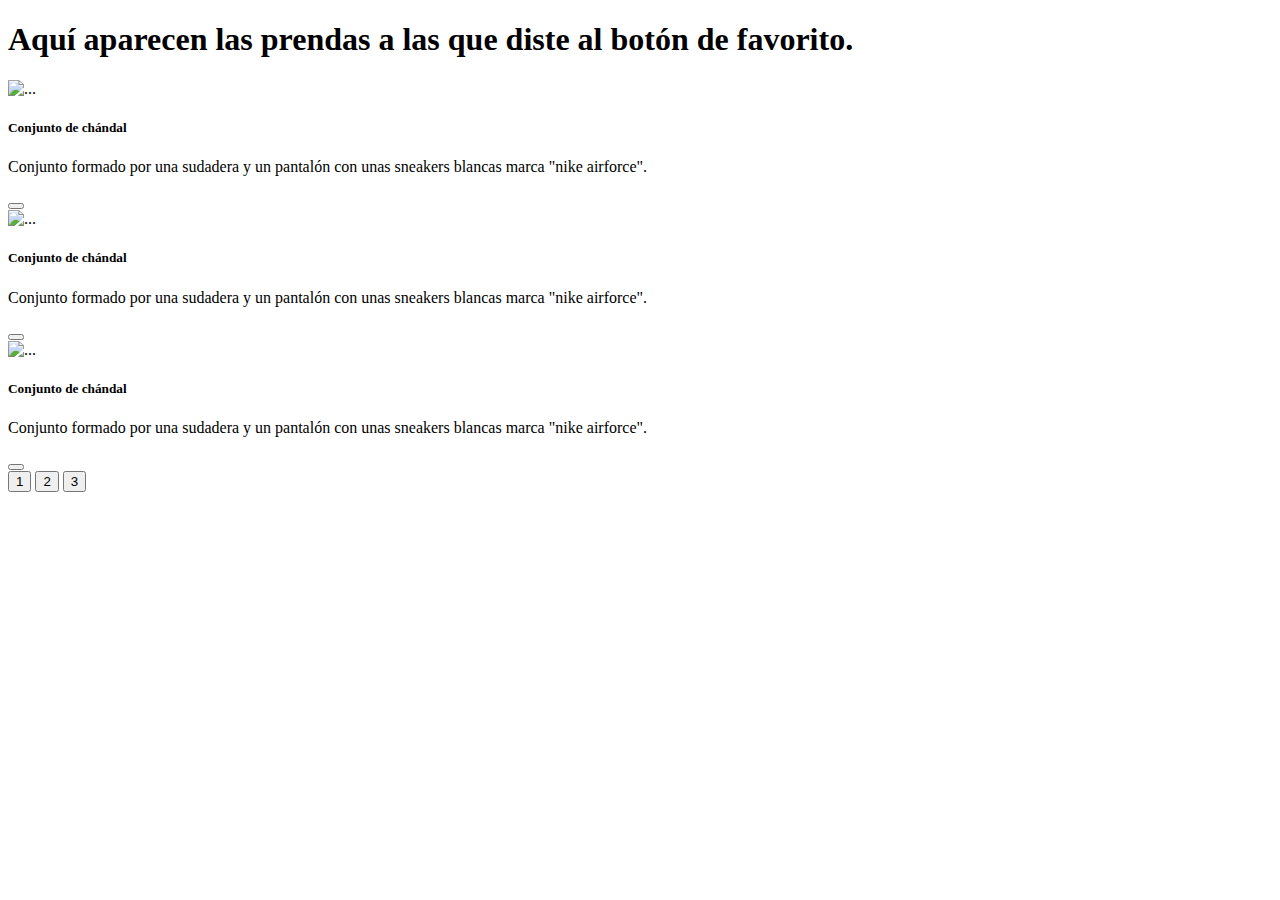
==== src/main/resources/templates/favorites.html @ be7e6d4d "Mensajes" ====
<!DOCTYPE html>
<html xmlns:th="http://www.thymeleaf.org" lang="en">
<head>
    <link rel="stylesheet" type="text/css" th:href= "@{/css/estilo.css}">
    <meta charset="UTF-8">
    <meta http-equiv="X-UA-Compatible" content="IE=edge">
    <meta name="viewport" content="width=device-width, initial-scale=1.0">
    <title>My index</title>
</head>
<body class = "cuerpo1">
    <header th:insert="fragments/header.html"> </header>
    <div class ="container espacio">
      </nav>
      <h1>Aquí aparecen las prendas a las que diste al botón de favorito.</h1>

    <div class="row row-cols-1 row-cols-md-3 g-4 pt-5">
        <div class="col">
          <div class="card h-100">
            <img th:src="@{/images/conjuntos/conjuntoEjemplo.png}" class="card-img-top" alt="...">
            <div class="card-body">
              <h5 class="card-title">Conjunto de chándal</h5>
              <p class="card-text">Conjunto formado por una sudadera y un pantalón con unas sneakers blancas marca "nike airforce".</p>
            </div>
                <div class = "card-body">
                    <button type="button" class="btn btn-danger"><i class="bi bi-heart"></i></button>
                </div>
          </div>
        </div>
        <div class="col">
            <div class="card h-100">
              <img th:src="@{/images/conjuntos/conjuntoEjemplo.png}" class="card-img-top" alt="...">
              <div class="card-body">
                <h5 class="card-title">Conjunto de chándal</h5>
                <p class="card-text">Conjunto formado por una sudadera y un pantalón con unas sneakers blancas marca "nike airforce".</p>
              </div>
              <div class = "card-body">
              <button type="button" class="btn btn-danger"><i class="bi bi-heart"></i></button>
          </div>
            </div>
          </div>
          <div class="col">
            <div class="card h-100">
              <img th:src="@{/images/conjuntos/conjuntoEjemplo.png}" class="card-img-top" alt="...">
              <div class="card-body">
                <h5 class="card-title">Conjunto de chándal</h5>
                <p class="card-text">Conjunto formado por una sudadera y un pantalón con unas sneakers blancas marca "nike airforce".</p>
              </div>
              <div class = "card-body">
              <button type="button" class="btn btn-danger"><i class="bi bi-heart"></i></button>
          </div>
            </div>
          </div>
      </div>
    </div>

   
    <div class="btn-group" role="group" aria-label="Basic outlined example">
        <button type="button" class="btn btn-outline-primary">1</button>
        <button type="button" class="btn btn-outline-primary">2</button>
        <button type="button" class="btn btn-outline-primary">3</button>
      </div>

    <footer th:insert="fragments/footer.html"> </footer>
</body>
</html>
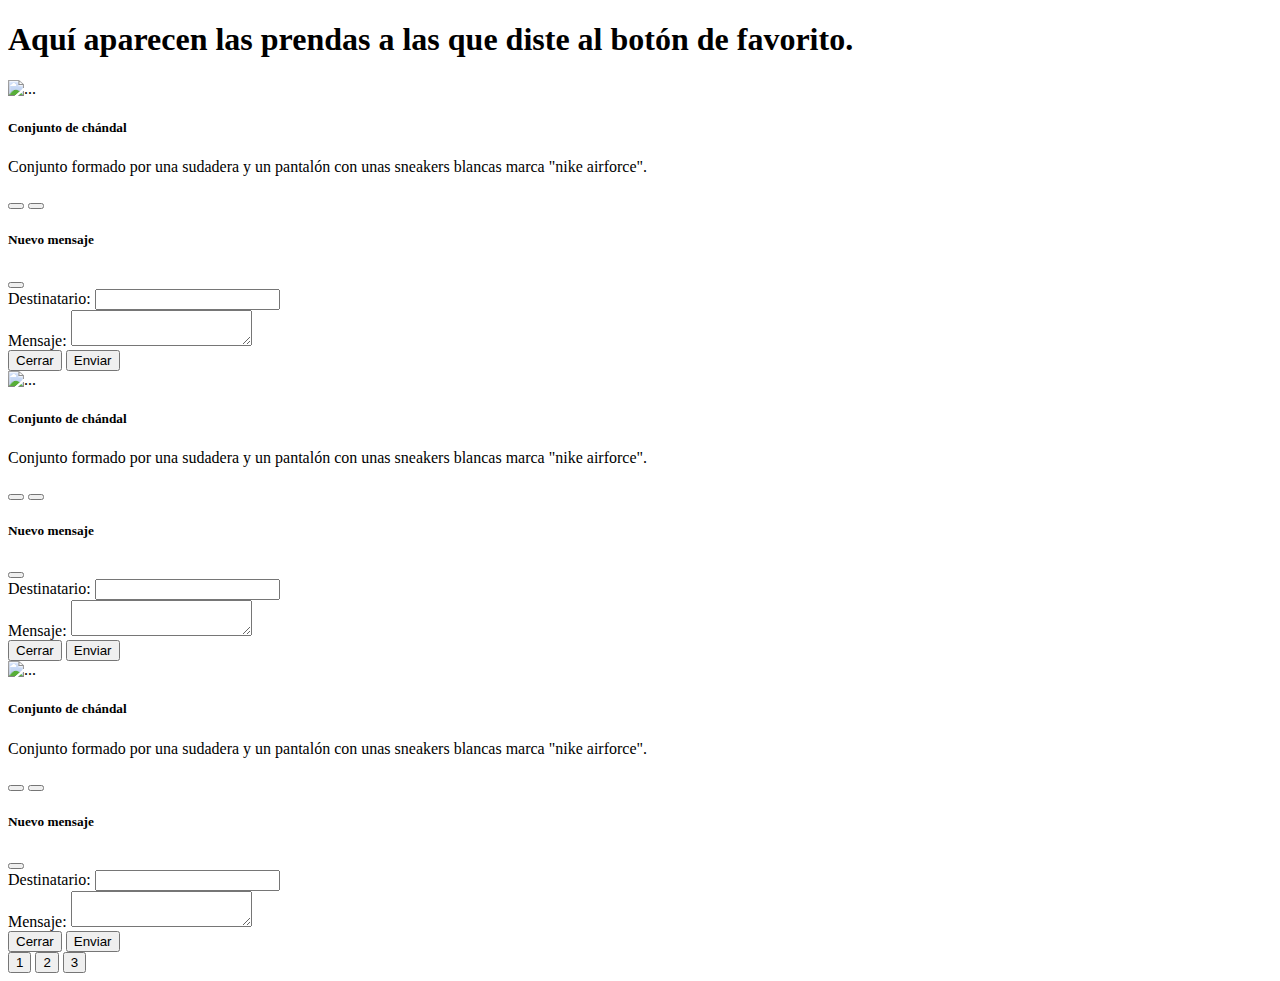
==== commit c7457ff3: "signup" ====
--- a/src/main/resources/templates/favorites.html
+++ b/src/main/resources/templates/favorites.html
@@ -23,6 +23,37 @@
             </div>
                 <div class = "card-body">
                     <button type="button" class="btn btn-danger"><i class="bi bi-heart"></i></button>
+<!-- --------------------------- BOTON DE MENSAJE ------------------------->
+                    <button type="button" class="btn btn-primary" data-bs-toggle="modal" data-bs-target="#exampleModal" data-bs-whatever="@getbootstrap"><i class="bi bi-envelope"></i></button>
+          <div class="modal fade" id="exampleModal" tabindex="-1" aria-labelledby="exampleModalLabel" aria-hidden="true">
+            <div class="modal-dialog">
+              <div class="modal-content">
+                <div class="modal-header">
+                  <h5 class="modal-title" id="exampleModalLabel">Nuevo mensaje</h5>
+                  <button type="button" class="btn-close" data-bs-dismiss="modal" aria-label="Close"></button>
+                </div>
+                <div class="modal-body">
+                  <form>
+                    <div class="mb-3">
+                      <label for="recipient-name" class="col-form-label">Destinatario:</label>
+                      <input type="text" class="form-control" id="recipient-name">
+                    </div>
+                    <div class="mb-3">
+                      <label for="message-text" class="col-form-label">Mensaje:</label>
+                      <textarea class="form-control" id="message-text"></textarea>
+                    </div>
+                  </form>
+                </div>
+                <div class="modal-footer">
+                  <button type="button" class="btn btn-secondary" data-bs-dismiss="modal">Cerrar</button>
+                  <button type="button" class="btn btn-primary">Enviar</button>
+                </div>
+              </div>
+            </div>
+
+          </div>
+<!-- --------------------------------------------------------------------------------- ------------------------->
+
                 </div>
           </div>
         </div>
@@ -35,6 +66,36 @@
               </div>
               <div class = "card-body">
               <button type="button" class="btn btn-danger"><i class="bi bi-heart"></i></button>
+              <!-- --------------------------- BOTON DE MENSAJE ------------------------->
+              <button type="button" class="btn btn-primary" data-bs-toggle="modal" data-bs-target="#exampleModal" data-bs-whatever="@getbootstrap"><i class="bi bi-envelope"></i></button>
+              <div class="modal fade" id="exampleModal" tabindex="-1" aria-labelledby="exampleModalLabel" aria-hidden="true">
+                <div class="modal-dialog">
+                  <div class="modal-content">
+                    <div class="modal-header">
+                      <h5 class="modal-title" id="exampleModalLabel">Nuevo mensaje</h5>
+                      <button type="button" class="btn-close" data-bs-dismiss="modal" aria-label="Close"></button>
+                    </div>
+                    <div class="modal-body">
+                      <form>
+                        <div class="mb-3">
+                          <label for="recipient-name" class="col-form-label">Destinatario:</label>
+                          <input type="text" class="form-control" id="recipient-name">
+                        </div>
+                        <div class="mb-3">
+                          <label for="message-text" class="col-form-label">Mensaje:</label>
+                          <textarea class="form-control" id="message-text"></textarea>
+                        </div>
+                      </form>
+                    </div>
+                    <div class="modal-footer">
+                      <button type="button" class="btn btn-secondary" data-bs-dismiss="modal">Cerrar</button>
+                      <button type="button" class="btn btn-primary">Enviar</button>
+                    </div>
+                  </div>
+                </div>
+    
+              </div>
+    <!-- --------------------------------------------------------------------------------- ------------------------->
           </div>
             </div>
           </div>
@@ -47,6 +108,36 @@
               </div>
               <div class = "card-body">
               <button type="button" class="btn btn-danger"><i class="bi bi-heart"></i></button>
+              <!-- --------------------------- BOTON DE MENSAJE ------------------------->
+              <button type="button" class="btn btn-primary" data-bs-toggle="modal" data-bs-target="#exampleModal" data-bs-whatever="@getbootstrap"><i class="bi bi-envelope"></i></button>
+              <div class="modal fade" id="exampleModal" tabindex="-1" aria-labelledby="exampleModalLabel" aria-hidden="true">
+                <div class="modal-dialog">
+                  <div class="modal-content">
+                    <div class="modal-header">
+                      <h5 class="modal-title" id="exampleModalLabel">Nuevo mensaje</h5>
+                      <button type="button" class="btn-close" data-bs-dismiss="modal" aria-label="Close"></button>
+                    </div>
+                    <div class="modal-body">
+                      <form>
+                        <div class="mb-3">
+                          <label for="recipient-name" class="col-form-label">Destinatario:</label>
+                          <input type="text" class="form-control" id="recipient-name">
+                        </div>
+                        <div class="mb-3">
+                          <label for="message-text" class="col-form-label">Mensaje:</label>
+                          <textarea class="form-control" id="message-text"></textarea>
+                        </div>
+                      </form>
+                    </div>
+                    <div class="modal-footer">
+                      <button type="button" class="btn btn-secondary" data-bs-dismiss="modal">Cerrar</button>
+                      <button type="button" class="btn btn-primary">Enviar</button>
+                    </div>
+                  </div>
+                </div>
+    
+              </div>
+    <!-- --------------------------------------------------------------------------------- ------------------------->
           </div>
             </div>
           </div>
